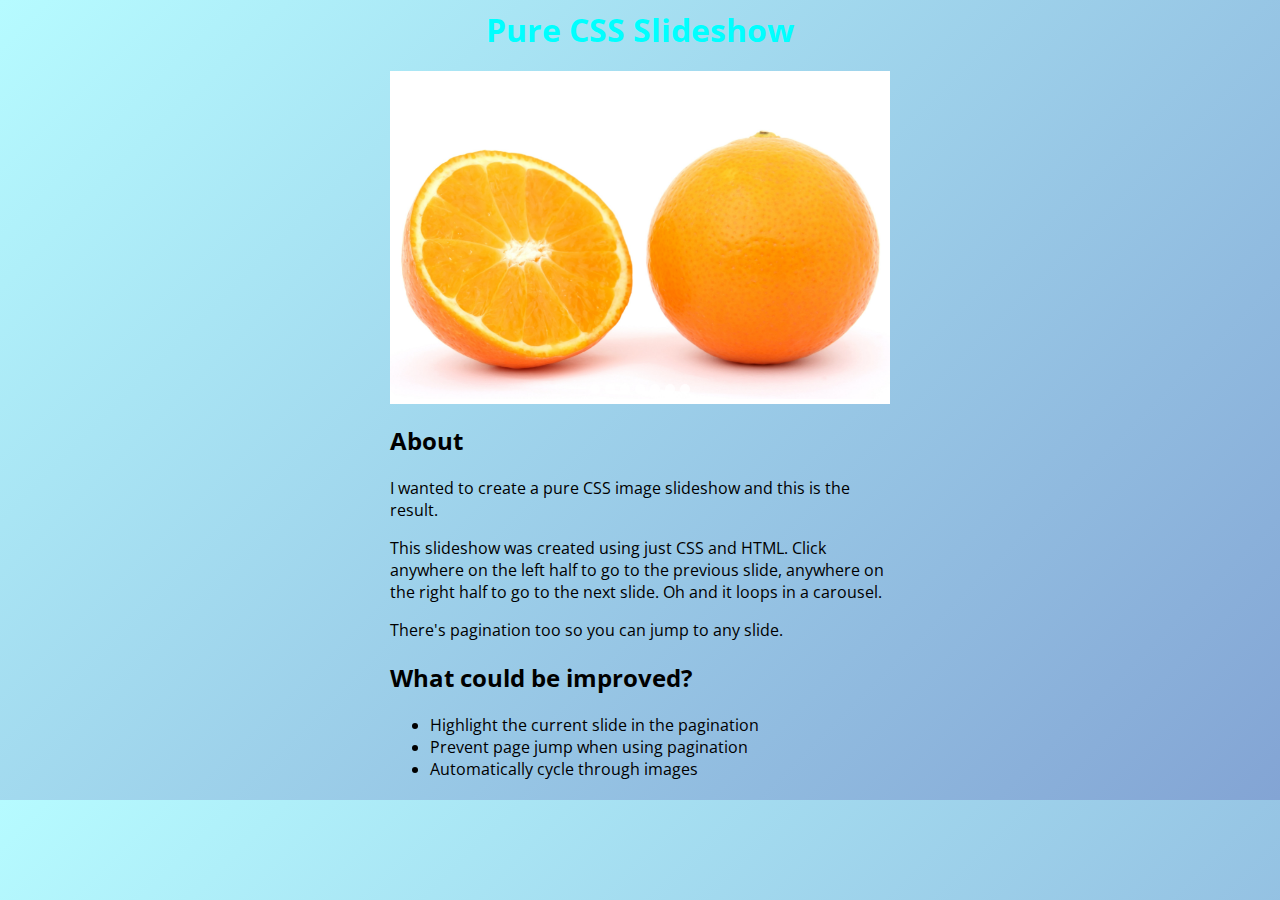
==== index.html @ 04be38e0 "Update index.html" ====
<!DOCTYPE html>
<html>
<head>
	<meta name="viewport" content="width=device-width, initial-scale=1.0">
	<link rel="stylesheet" href="style1.css">
	<title>PureCssJs Slider</title>
</head>

<body>
	<h1>Pure CSS Slideshow</h1>
	<div class="container">
		<div class="slideshow">
			<div id="slide-1" class="slide">
				<a href="#slide-7"></a>
				<a href="#slide-2"></a>
				<img src="./assets/161559.jpg" alt="Fruit Image 01" />
			</div>
			<div id="slide-2" class="slide">
				<a href="#slide-1"></a>
				<a href="#slide-3"></a>
				<img src="./assets/161573.jpg" alt="Fruit Image 02" />
			</div>
			<div id="slide-3" class="slide">
				<a href="#slide-2"></a>
				<a href="#slide-4"></a>
				<img src="./assets/46174.jpg" alt="Fruit Image 03" />
			</div>
			<div id="slide-4" class="slide">
				<a href="#slide-3"></a>
				<a href="#slide-5"></a>
				<img src="./assets/jane-doan.jpg" alt="Fruit Image 04" />
			</div>
			<div id="slide-5" class="slide">
				<a href="#slide-4"></a>
				<a href="#slide-6"></a>
				<img src="./assets/kaichieh-chan.jpg" alt="Fruit Image 05" />
			</div>
			<div id="slide-6" class="slide">
				<a href="#slide-5"></a>
				<a href="#slide-7"></a>
				<img src="./assets/mali-maeder.jpg" alt="Fruit Image 06" />
			</div>
			<div id="slide-7" class="slide">
				<a href="#slide-6"></a>
				<a href="#slide-1"></a>
				<img src="./assets/animated-dog-image-0175.gif" alt="Running Dog 07" />
			</div>
		</div>
		<div class="pagination">
			<a href="#slide-1"><span>1</span></a>
			<a href="#slide-2"><span>2</span></a>
			<a href="#slide-3"><span>3</span></a>
			<a href="#slide-4"><span>4</span></a>
			<a href="#slide-5"><span>5</span></a>
			<a href="#slide-6"><span>6</span></a>
			<a href="#slide-7"><span>7</span></a>
		</div>
	</div>

	<aside>

		<h2>About</h2>

		<p>I wanted to create a pure CSS image slideshow and this is the result.</p>

		<p>This slideshow was created using just CSS and HTML. Click anywhere on the left half to go to the previous
			slide, anywhere on the right half to go to the next slide. Oh and it loops in a carousel.</p>

		<p>There's pagination too so you can jump to any slide.</p>

		<h2>What could be improved?</h2>

		<ul>
			<li>Highlight the current slide in the pagination</li>
			<li>Prevent page jump when using pagination</li>
			<li>Automatically cycle through images</li>
		</ul>

	</aside>
</body>

</html>
---- style1.css ----
@import url('https://fonts.googleapis.com/css2?family=Open+Sans:light@300;600 &display=swap');

body {
    background: linear-gradient(-45deg, #83a4d4, #b6fbff);
    font-family: 'Open Sans', sans-serif;
}

h1 {
    text-align: center;
    color: aqua;
}

h1,
aside,
.container {
    margin: 0 auto 20px;
    max-width: 500px;
}

.container {
    width: 500px;
    border-radius: 5px;
    margin: 0 auto;
    position: relative;
    transition: box-shadow 200ms;
}

.container:hover {
    box-shadow: 0 10px 50px -10px rgba(0, 0, 0, 0.25);
}

.slideshow {
    position: relative;
    /* width: 100%; */
    width: 500px;
}

.slideshow:after {
    content: '';
    display: block;
    padding-bottom: calc((100% / 6) * 4);
}

.slideshow:hover a {
    opacity: 1;
}

.slideshow a {
    opacity: 0;
    position: relative;
    text-decoration: none;
    transition: opacity 0.5s;
}

.slideshow a:after {
    border-color: #fff #fff transparent transparent;
    border-style: solid;
    border-width: 2px;
    color: #fff;
    display: block;
    height: 10px;
    position: absolute;
    top: calc(50% - 5px);
    width: 10px;
}

.slideshow a:first-child:after {
    content: '';
    left: 10px;
    transform: rotate(-135deg);
}

.slideshow a:nth-child(2):after {
    content: '';
    right: 10px;
    transform: rotate(45deg);
}

.slideshow .slide {
    background-color: #fff;
    box-sizing: border-box;
    display: none;
    height: 100%;
    position: absolute;
    width: 100%;
}

.slideshow .slide:first-child,
.slideshow .slide:target {
    display: block;
}

.slideshow .slide a {
    display: block;
    height: 100%;
    position: absolute;
    width: 50%;
}

.slideshow .slide a:nth-child(2) {
    left: 50%;
}

.slideshow .slide img {
    border-radius: 15px;
    width: 100%;
}

.pagination {
    display: flex;
    bottom: 10px;
    justify-content: center;
    position: absolute;
    width: 100%;
}

.pagination a {
    background: rgba(255, 255, 255, 0.75);
    border-radius: 50%;
    display: block;
    height: 10px;
    width: 10px;
}

.pagination a:not(:last-child) {
    margin-right: 5px;
}

.pagination a span {
    display: none;
}

a:target {
    color: red;
}
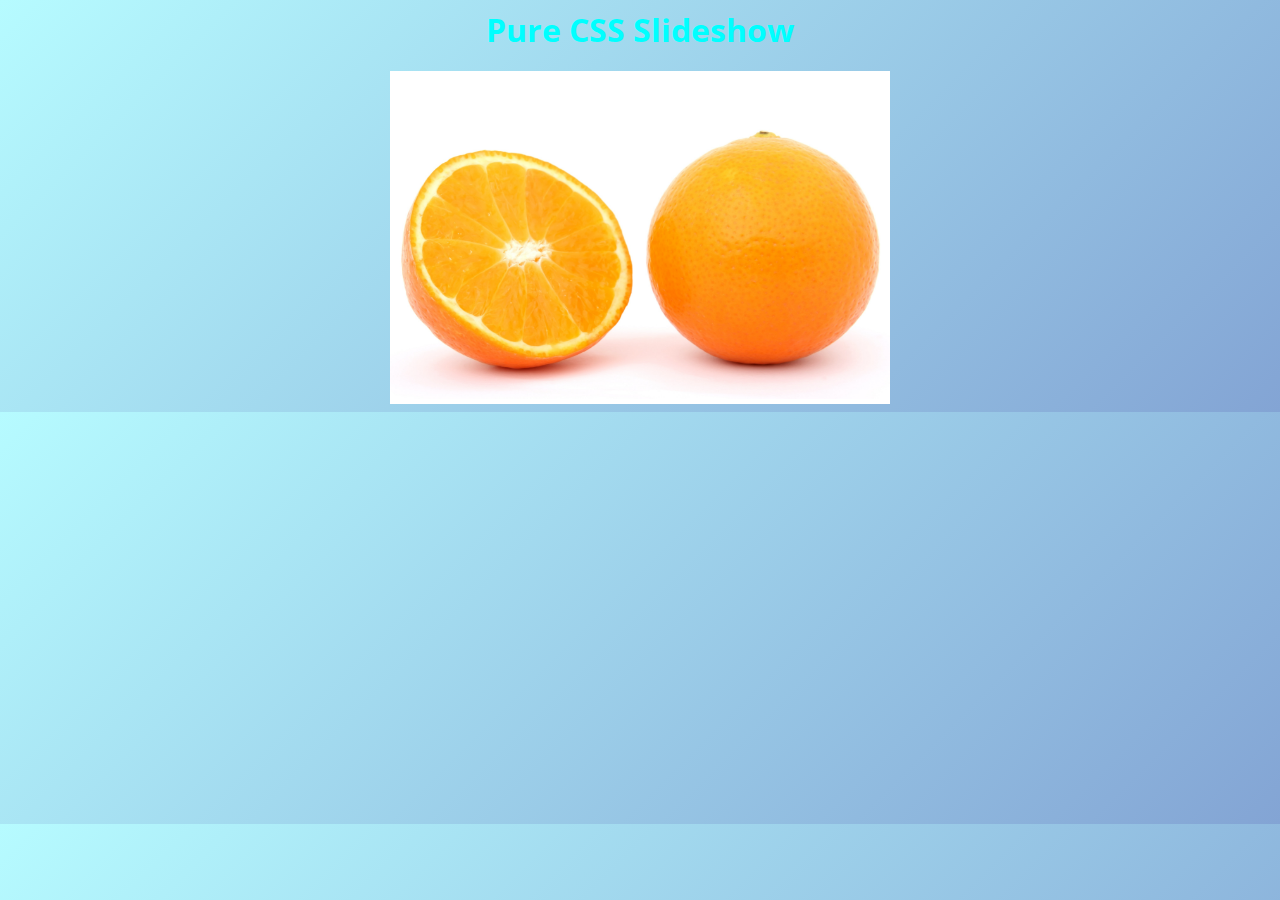
==== commit 4c585ef0: "Update index.html" ====
--- a/index.html
+++ b/index.html
@@ -18,7 +18,7 @@
 			<div id="slide-2" class="slide">
 				<a href="#slide-1"></a>
 				<a href="#slide-3"></a>
-				<img src="./assets/161573.jpg" alt="Fruit Image 02" />
+				<img src="./assets/161573.jpg" alt="Fruit Image 02" height="350px" />
 			</div>
 			<div id="slide-3" class="slide">
 				<a href="#slide-2"></a>
@@ -38,13 +38,13 @@
 			<div id="slide-6" class="slide">
 				<a href="#slide-5"></a>
 				<a href="#slide-7"></a>
-				<img src="./assets/mali-maeder.jpg" alt="Fruit Image 06" />
+				<img src="./assets/mali-maeder.jpg" alt="Fruit Image 06" weight="350px" height="350px" />
 			</div>
 			<div id="slide-7" class="slide">
 				<a href="#slide-6"></a>
 				<a href="#slide-1"></a>
-				<img src="./assets/animated-dog-image-0175.gif" alt="Running Dog 07" />
-			</div>
+<!-- 				<img src="./assets/animated-dog-image-0175.gif" alt="Running Dog 07" weight="350px" height="350px" />
+				</div>
 		</div>
 		<div class="pagination">
 			<a href="#slide-1"><span>1</span></a>
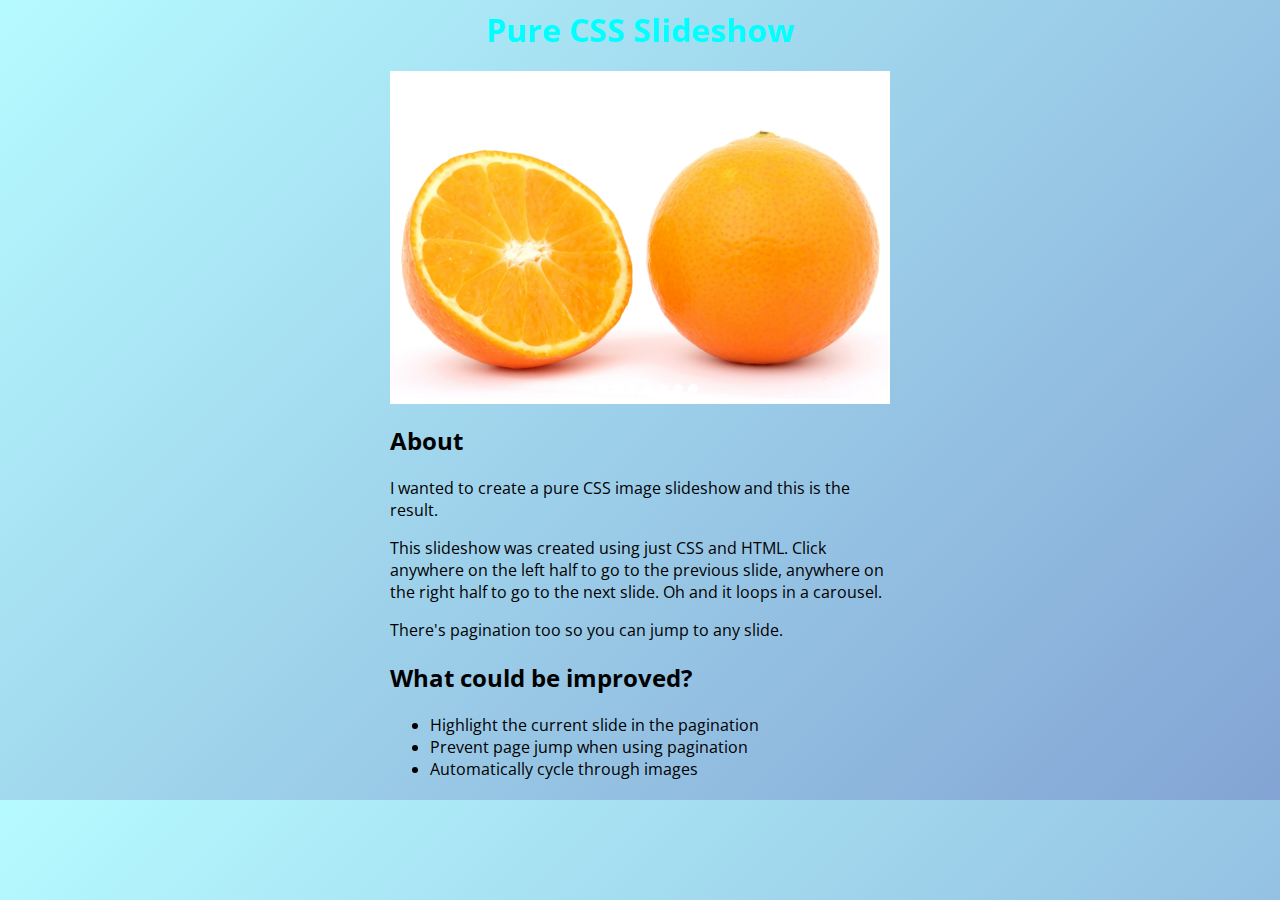
==== commit f0d8f2dc: "Update index.html" ====
--- a/index.html
+++ b/index.html
@@ -42,9 +42,14 @@
 			</div>
 			<div id="slide-7" class="slide">
 				<a href="#slide-6"></a>
+				<a href="#slide-8"></a>
+				<img src="./assets/Mix Fruit.jpg" alt="Fruit Image 07" />
+ 				</div>
+			<div id="slide-8" class="slide">
+				<a href="#slide-7"></a>
 				<a href="#slide-1"></a>
-<!-- 				<img src="./assets/animated-dog-image-0175.gif" alt="Running Dog 07" weight="350px" height="350px" />
-				</div>
+ 				<img src="./assets/animated-dog-image-0175.gif" alt="Running Dog 07" weight="350px" height="350px" />
+			</div>
 		</div>
 		<div class="pagination">
 			<a href="#slide-1"><span>1</span></a>
@@ -54,6 +59,7 @@
 			<a href="#slide-5"><span>5</span></a>
 			<a href="#slide-6"><span>6</span></a>
 			<a href="#slide-7"><span>7</span></a>
+   			<a href="#slide-8"><span>8</span></a>
 		</div>
 	</div>
 
